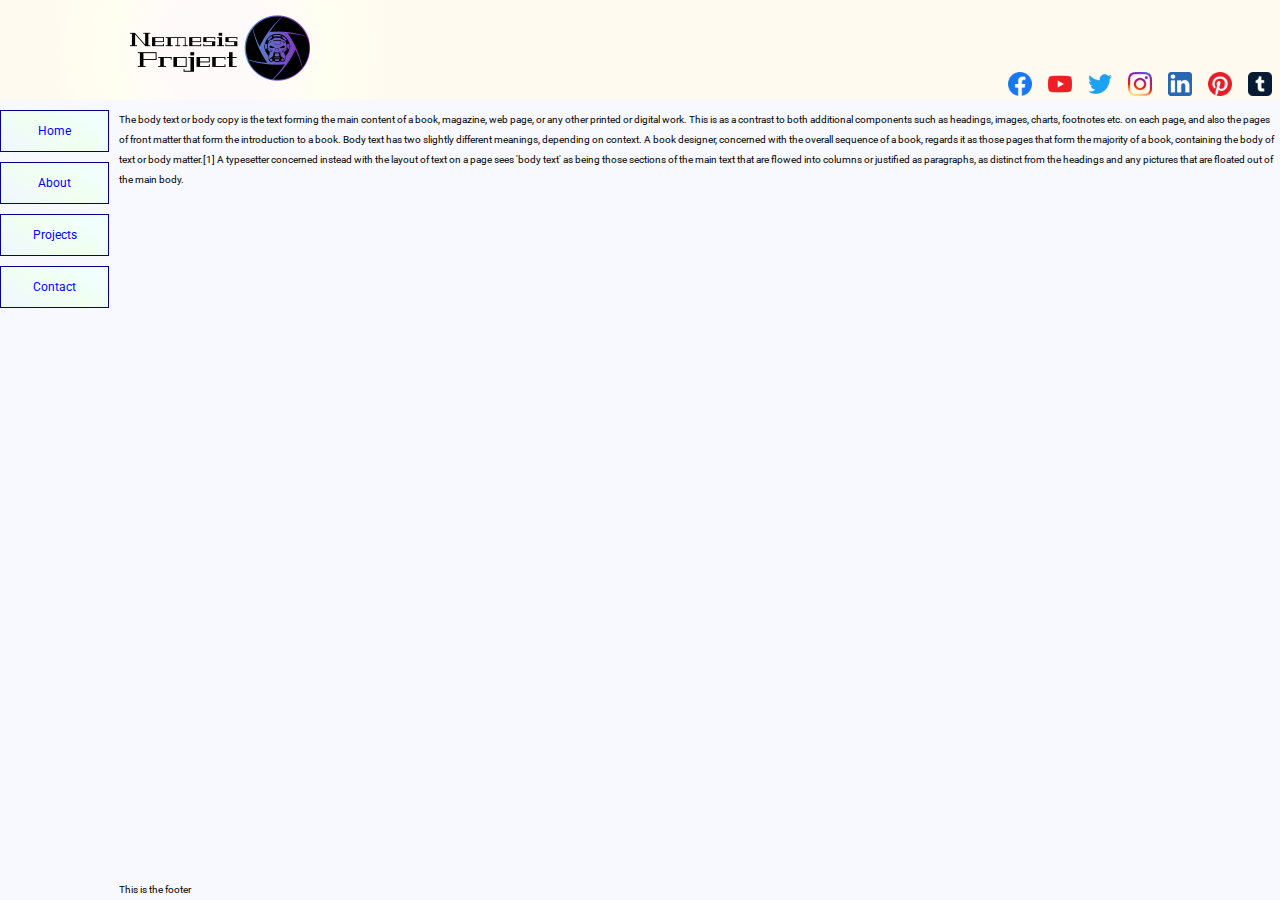
==== index.html @ 45c12065 "" ====
﻿<!DOCTYPE html>
<html>
<head>
    <meta charset="utf-8" lang="en-us" />
    <title>Home</title>
    <script src="../scripts/script1.js" type="text/javascript" defer></script>
    <link rel="shortcut icon" href="../images/favicon-32x32.png" type="image/x-icon" />
    <link rel="stylesheet" href="../styles/normalize.css" type="text/css" />
    <link rel="stylesheet" href="../styles/style1.css" type="text/css" />
    <link rel="preconnect" href="https://fonts.gstatic.com">
    <link rel="stylesheet" href="https://fonts.googleapis.com/css2?family=Roboto:wght@500&display=swap">
</head>

<body>
    <div class="container">
        <header class="header">
            <div class="logo"></div>
            <ul class="socials">
                <li><a href="https://facebook.com"><img src="../images/facebook_icon.png" /></a></li>
                <li><a href="https://youtube.com"><img src="../images/youtube_icon.png" /></a></li>
                <li><a href="https://twitter.com"><img src="../images/twitter_icon.png" /></a></li>
                <li><a href="https://instagram.com"><img src="../images/instagram_icon.png" /></a></li>
                <li><a href="https://linkedin.com"><img src="../images/linkedin_icon.png" /></a></li>
                <li><a href="https://pinterest.com"><img src="../images/pinterest_icon.png" /></a></li>
                <li><a href="https://tumblr.com"><img src="../images/tumblr_icon.png" /></a></li>
            </ul>
        </header>
        <nav class="nav">
            <ul>
                <li><a href="../index.html">Home</a></li>
                <li><a href="../html/about.html">About</a></li>
                <li><a href="../html/projects.html">Projects</a></li>
                <li><a href="../html/contact.html">Contact</a></li>
            </ul>
        </nav>
        <main class="main">
            <article>
                The body text or body copy is the text forming the main content of a book, magazine, web page, or any other printed or digital work. This is as a contrast to both additional components such as headings, images, charts, footnotes etc. on each page, and also the pages of front matter that form the introduction to a book.

                Body text has two slightly different meanings, depending on context. A book designer, concerned with the overall sequence of a book, regards it as those pages that form the majority of a book, containing the body of text or body matter.[1] A typesetter concerned instead with the layout of text on a page sees 'body text' as being those sections of the main text that are flowed into columns or justified as paragraphs, as distinct from the headings and any pictures that are floated out of the main body.
            </article>
        </main>
        <footer class="footer">
            This is the footer
        </footer>
    </div>
</body>
</html>
---- styles/style1.css ----
﻿/*Setup*/
/************************************************/
html, body {
    box-sizing: border-box;
    font-size: 10px;
    font-family: 'Roboto', Helvetica, sans-serif;
    line-height: 2;
    background-color: ghostwhite;
}

*, *::before, *::after {
    box-sizing: inherit;
    margin: 0;
    padding: 0;
}
/************************************************/

/*Page Container*/
/************************************************/
.container {
    display: grid;
    grid-gap: 1rem;
    grid-template-rows: auto 1fr auto;
    grid-template-columns: auto 1fr auto;
    grid-template-areas: 
        'header header header' 
        'nav main main' 
        'nav footer footer';
    min-height: 100vh;
}

    .container * {
        display: flex;
    }
/***********************************************/

/*Page Header*/
/************************************************/
.header {
    background-color: floralwhite;
    grid-area: header;
    font-size: 1.25rem;
    max-width: 100vw;
}

.logo {
    min-width: 440px;
    min-height: 100px;
    border: none;
    background: url(../images/icon.png), radial-gradient(circle, rgba(255,250,250,1) 25%, rgba(255,255,240,1) 50%, rgba(255,250,240,1) 75%);
    background-repeat: no-repeat;
    background-position: center;
}

.socials {
    flex: 1;
    justify-content: flex-end;
    align-items: flex-end;
}

    .socials li {
        list-style: none;
        padding: 4px 8px;
    }

        .socials li img {
            max-height: 24px;
            max-width: 24px;
        }
/************************************************/


/*Navigation*/
/************************************************/
.nav {
    grid-area: nav;
}

    .nav ul {
        display: flex;
        flex-direction: column;
    }

        .nav ul li {
            border: 1px solid darkblue;
            list-style: none;
            background: linear-gradient(30deg, rgba(240,248,255,1) 10%, rgba(240,255,240,1) 50%, rgba(240,255,255,1) 90%);
            min-width: 109px;
            min-height: 40px;
            margin-bottom: 1rem;
        }

            .nav ul li a {
                flex: 1;
                align-items: center;
                justify-content: center;
                min-height: 40px;
            }
/************************************************/

/*Link Setup*/
/************************************************/
a {
    font-size: 1.2rem;
    text-decoration: none;
    color: darkblue;
}

    a:link {
        color: blue;
    }

    /*a:visited {
        color: purple;
    }*/

    a:hover {
        background-color: steelblue;
    }

    a:active {
        color: red;
        background-color: aliceblue;
    }
/************************************************/


/*Main*/
/************************************************/
.main {
    grid-area: main;
}
/************************************************/

/*Footer*/
/************************************************/
.footer {
    grid-area: footer;
}
/************************************************/
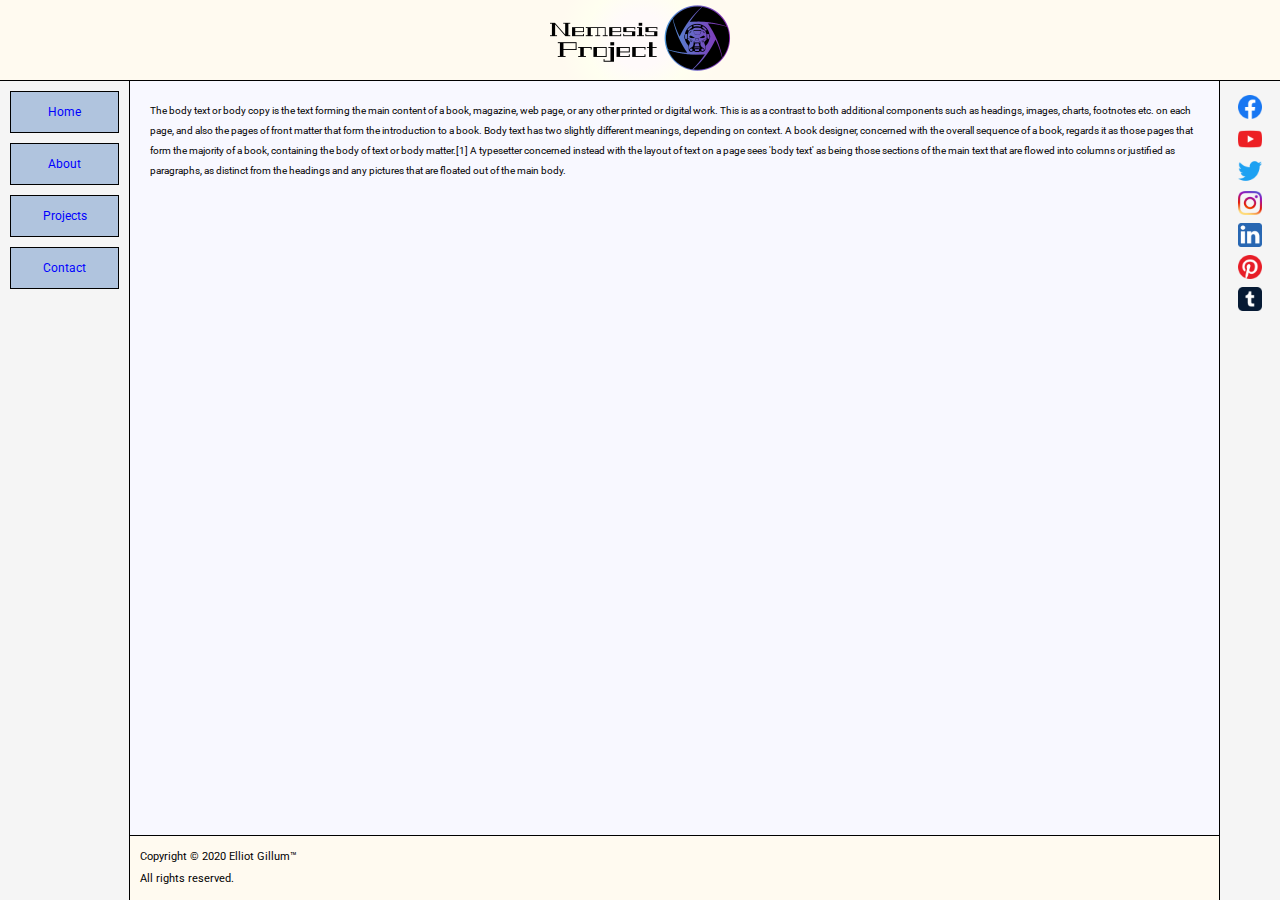
==== commit 6a1ca55c: "" ====
--- a/index.html
+++ b/index.html
@@ -15,15 +15,7 @@
     <div class="container">
         <header class="header">
             <div class="logo"></div>
-            <ul class="socials">
-                <li><a href="https://facebook.com"><img src="../images/facebook_icon.png" /></a></li>
-                <li><a href="https://youtube.com"><img src="../images/youtube_icon.png" /></a></li>
-                <li><a href="https://twitter.com"><img src="../images/twitter_icon.png" /></a></li>
-                <li><a href="https://instagram.com"><img src="../images/instagram_icon.png" /></a></li>
-                <li><a href="https://linkedin.com"><img src="../images/linkedin_icon.png" /></a></li>
-                <li><a href="https://pinterest.com"><img src="../images/pinterest_icon.png" /></a></li>
-                <li><a href="https://tumblr.com"><img src="../images/tumblr_icon.png" /></a></li>
-            </ul>
+            
         </header>
         <nav class="nav">
             <ul>
@@ -40,8 +32,17 @@
                 Body text has two slightly different meanings, depending on context. A book designer, concerned with the overall sequence of a book, regards it as those pages that form the majority of a book, containing the body of text or body matter.[1] A typesetter concerned instead with the layout of text on a page sees 'body text' as being those sections of the main text that are flowed into columns or justified as paragraphs, as distinct from the headings and any pictures that are floated out of the main body.
             </article>
         </main>
+        <ul class="socials">
+            <li><a href="https://facebook.com"><img src="../images/facebook_icon.png" /></a></li>
+            <li><a href="https://youtube.com"><img src="../images/youtube_icon.png" /></a></li>
+            <li><a href="https://twitter.com"><img src="../images/twitter_icon.png" /></a></li>
+            <li><a href="https://instagram.com"><img src="../images/instagram_icon.png" /></a></li>
+            <li><a href="https://linkedin.com"><img src="../images/linkedin_icon.png" /></a></li>
+            <li><a href="https://pinterest.com"><img src="../images/pinterest_icon.png" /></a></li>
+            <li><a href="https://tumblr.com"><img src="../images/tumblr_icon.png" /></a></li>
+        </ul>
         <footer class="footer">
-            This is the footer
+           Copyright &#169; 2020 Elliot Gillum&#8482; <br /> All rights reserved.
         </footer>
     </div>
 </body>
--- a/styles/style1.css
+++ b/styles/style1.css
@@ -5,7 +5,7 @@
     font-size: 10px;
     font-family: 'Roboto', Helvetica, sans-serif;
     line-height: 2;
-    background-color: ghostwhite;
+    background-color: black;
 }
 
 *, *::before, *::after {
@@ -19,15 +19,13 @@
 /************************************************/
 .container {
     display: grid;
-    grid-gap: 1rem;
+    grid-gap: 1px;
     grid-template-rows: auto 1fr auto;
     grid-template-columns: auto 1fr auto;
-    grid-template-areas: 
-        'header header header' 
-        'nav main main' 
-        'nav footer footer';
+    grid-template-areas: 'header header header' 'nav main social' 'nav footer social';
     min-height: 100vh;
 }
+
 
     .container * {
         display: flex;
@@ -39,34 +37,17 @@
 .header {
     background-color: floralwhite;
     grid-area: header;
-    font-size: 1.25rem;
-    max-width: 100vw;
+    justify-content: center;
 }
 
 .logo {
-    min-width: 440px;
-    min-height: 100px;
+    min-width: 200px;
+    min-height: 80px;
     border: none;
     background: url(../images/icon.png), radial-gradient(circle, rgba(255,250,250,1) 25%, rgba(255,255,240,1) 50%, rgba(255,250,240,1) 75%);
     background-repeat: no-repeat;
     background-position: center;
 }
-
-.socials {
-    flex: 1;
-    justify-content: flex-end;
-    align-items: flex-end;
-}
-
-    .socials li {
-        list-style: none;
-        padding: 4px 8px;
-    }
-
-        .socials li img {
-            max-height: 24px;
-            max-width: 24px;
-        }
 /************************************************/
 
 
@@ -74,6 +55,8 @@
 /************************************************/
 .nav {
     grid-area: nav;
+    background-color: whitesmoke;
+    padding: 1rem;
 }
 
     .nav ul {
@@ -82,9 +65,9 @@
     }
 
         .nav ul li {
-            border: 1px solid darkblue;
+            border: 1px solid black;
             list-style: none;
-            background: linear-gradient(30deg, rgba(240,248,255,1) 10%, rgba(240,255,240,1) 50%, rgba(240,255,255,1) 90%);
+            background-color: lightsteelblue; 
             min-width: 109px;
             min-height: 40px;
             margin-bottom: 1rem;
@@ -104,6 +87,7 @@
     font-size: 1.2rem;
     text-decoration: none;
     color: darkblue;
+    background-color: transparent;
 }
 
     a:link {
@@ -129,12 +113,37 @@
 /************************************************/
 .main {
     grid-area: main;
+    background-color: ghostwhite;
+    padding: 2rem;
 }
 /************************************************/
 
 /*Footer*/
 /************************************************/
 .footer {
+    background-color: floralwhite;
     grid-area: footer;
+    font-size: 1.1rem;
+    padding: 1rem;
 }
-/************************************************/+/************************************************/
+
+.socials {
+    flex: 1;
+    grid-area: social;
+    flex-direction: column;
+    justify-content: flex-start;
+    align-items: flex-start;
+    background-color: whitesmoke;
+    padding: 1rem;
+}
+
+    .socials li {
+        list-style: none;
+        padding: 4px 8px;
+    }
+
+        .socials li img {
+            max-height: 24px;
+            max-width: 24px;
+        }
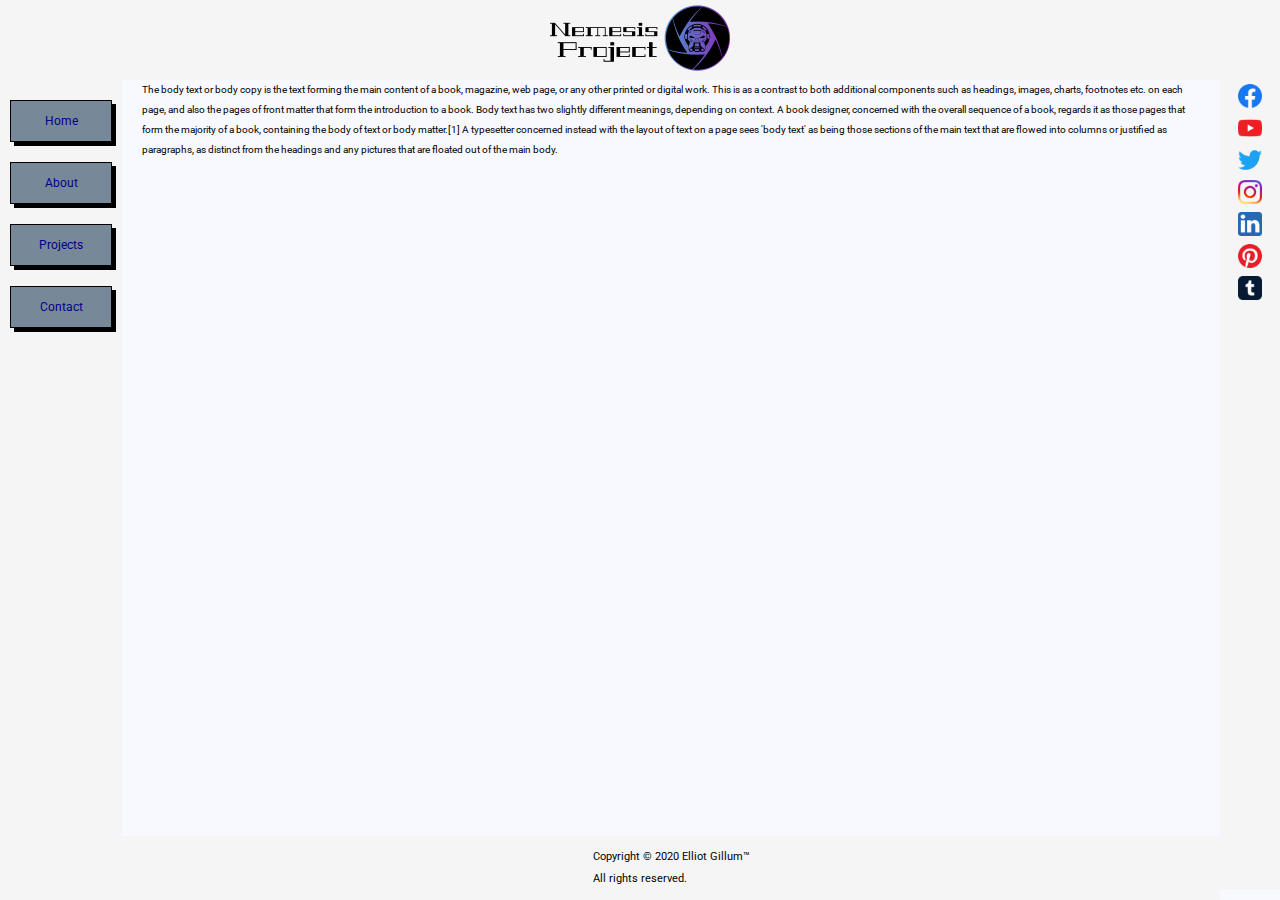
==== commit ffa79d92: "" ====
--- a/index.html
+++ b/index.html
@@ -5,7 +5,7 @@
     <title>Home</title>
     <script src="../scripts/script1.js" type="text/javascript" defer></script>
     <link rel="shortcut icon" href="../images/favicon-32x32.png" type="image/x-icon" />
-    <link rel="stylesheet" href="../styles/normalize.css" type="text/css" />
+    <!--<link rel="stylesheet" href="../styles/normalize.css" type="text/css" />-->
     <link rel="stylesheet" href="../styles/style1.css" type="text/css" />
     <link rel="preconnect" href="https://fonts.gstatic.com">
     <link rel="stylesheet" href="https://fonts.googleapis.com/css2?family=Roboto:wght@500&display=swap">
@@ -14,7 +14,7 @@
 <body>
     <div class="container">
         <header class="header">
-            <div class="logo"></div>
+            <img src="images/icon.png" />
             
         </header>
         <nav class="nav">
--- a/styles/style1.css
+++ b/styles/style1.css
@@ -5,7 +5,7 @@
     font-size: 10px;
     font-family: 'Roboto', Helvetica, sans-serif;
     line-height: 2;
-    background-color: black;
+    background-color: ghostwhite;
 }
 
 *, *::before, *::after {
@@ -15,74 +15,8 @@
 }
 /************************************************/
 
-/*Page Container*/
-/************************************************/
-.container {
-    display: grid;
-    grid-gap: 1px;
-    grid-template-rows: auto 1fr auto;
-    grid-template-columns: auto 1fr auto;
-    grid-template-areas: 'header header header' 'nav main social' 'nav footer social';
-    min-height: 100vh;
-}
-
-
-    .container * {
-        display: flex;
-    }
-/***********************************************/
-
-/*Page Header*/
-/************************************************/
-.header {
-    background-color: floralwhite;
-    grid-area: header;
-    justify-content: center;
-}
-
-.logo {
-    min-width: 200px;
-    min-height: 80px;
-    border: none;
-    background: url(../images/icon.png), radial-gradient(circle, rgba(255,250,250,1) 25%, rgba(255,255,240,1) 50%, rgba(255,250,240,1) 75%);
-    background-repeat: no-repeat;
-    background-position: center;
-}
-/************************************************/
-
-
-/*Navigation*/
-/************************************************/
-.nav {
-    grid-area: nav;
-    background-color: whitesmoke;
-    padding: 1rem;
-}
-
-    .nav ul {
-        display: flex;
-        flex-direction: column;
-    }
-
-        .nav ul li {
-            border: 1px solid black;
-            list-style: none;
-            background-color: lightsteelblue; 
-            min-width: 109px;
-            min-height: 40px;
-            margin-bottom: 1rem;
-        }
-
-            .nav ul li a {
-                flex: 1;
-                align-items: center;
-                justify-content: center;
-                min-height: 40px;
-            }
-/************************************************/
-
-/*Link Setup*/
-/************************************************/
+/*Link Setup
+***********************************************/
 a {
     font-size: 1.2rem;
     text-decoration: none;
@@ -90,14 +24,14 @@
     background-color: transparent;
 }
 
-    a:link {
-        color: blue;
-    }
+    /*        a:link {
+            color: blue;
+        }
 
-    /*a:visited {
-        color: purple;
-    }*/
-
+        a:visited {
+            color: purple;
+        }
+*/
     a:hover {
         background-color: steelblue;
     }
@@ -106,44 +40,140 @@
         color: red;
         background-color: aliceblue;
     }
-/************************************************/
+/*************************************************/
 
+/*Page Container*/
+.container {
+    display: grid;
+    grid-template-rows: auto auto auto 1fr auto;
+    max-width: 100vw;
+    grid-template-areas: 'header' 'nav' 'social' 'main' 'footer';
+}
 
-/*Main*/
-/************************************************/
+    .container * {
+        display: flex;
+    }
+
+/*Page Header*/
+.header {
+    background-color: whitesmoke;
+    grid-area: header;
+    justify-content: center;
+}
+
+    .header img {
+        max-width: 200px;
+        max-height: 80px;
+    }
+
+/*Navigation*/
+.nav {
+    grid-area: nav;
+}
+
+    .nav ul {
+        flex: 1;
+        margin-bottom: 1rem;
+        justify-content: center;
+    }
+
+        .nav ul li {
+            border: 1px solid black;
+            justify-content: center;
+            box-shadow: black 4px 4px;
+            list-style: none;
+            background-color: lightslategray;
+            min-width: 102px;
+            margin: 1rem 0;
+        }
+
+            .nav ul li a {
+                text-decoration: none;
+                align-items: center;
+                justify-content: center;
+                min-height: 40px;
+                flex: 1;
+            }
+
+/*Socials*/
+.socials {
+    grid-area: social;
+    margin-bottom: 1rem;
+    justify-content: center;
+}
+
+    .socials li {
+        list-style: none;
+    }
+
+    .socials li img {
+        max-width: 16px;
+        max-height: 16px;
+        margin: 0 1rem;
+    }
+
 .main {
     grid-area: main;
     background-color: ghostwhite;
-    padding: 2rem;
+    padding: 0 2rem;
 }
-/************************************************/
 
-/*Footer*/
-/************************************************/
 .footer {
-    background-color: floralwhite;
+    justify-content: center;
+    background-color: whitesmoke;
     grid-area: footer;
     font-size: 1.1rem;
     padding: 1rem;
 }
+
+
+
+
+
+
+@media (min-width: 600px) {
+    /*Page Container
+***********************************************/
+    .container {
+        grid-template-rows: auto 1fr auto;
+        grid-template-columns: auto 1fr auto;
+        grid-template-areas: 'header header header' 'nav main social' 'nav footer social';
+        min-height: 100vh;
+    }
+
+        .container * {
+            display: flex;
+        }
+/***********************************************/
+
+/*Navigation
+***********************************************/
+    .nav {
+        background-color: whitesmoke;
+        padding: 1rem;
+    }
+
+        .nav ul {
+            flex-direction: column;
+            justify-content: flex-start;
+        }
 /************************************************/
 
-.socials {
-    flex: 1;
-    grid-area: social;
-    flex-direction: column;
-    justify-content: flex-start;
-    align-items: flex-start;
-    background-color: whitesmoke;
-    padding: 1rem;
+/*Socials
+*************************************************/
+    .socials {
+        flex-direction: column;
+        background-color: whitesmoke;
+        justify-content: flex-start;
+    }
+
+        .socials li {
+            padding: 4px 8px;
+        }
+
+            .socials li img {
+                max-height: 24px;
+                max-width: 24px;
+            }
 }
 
-    .socials li {
-        list-style: none;
-        padding: 4px 8px;
-    }
-
-        .socials li img {
-            max-height: 24px;
-            max-width: 24px;
-        }
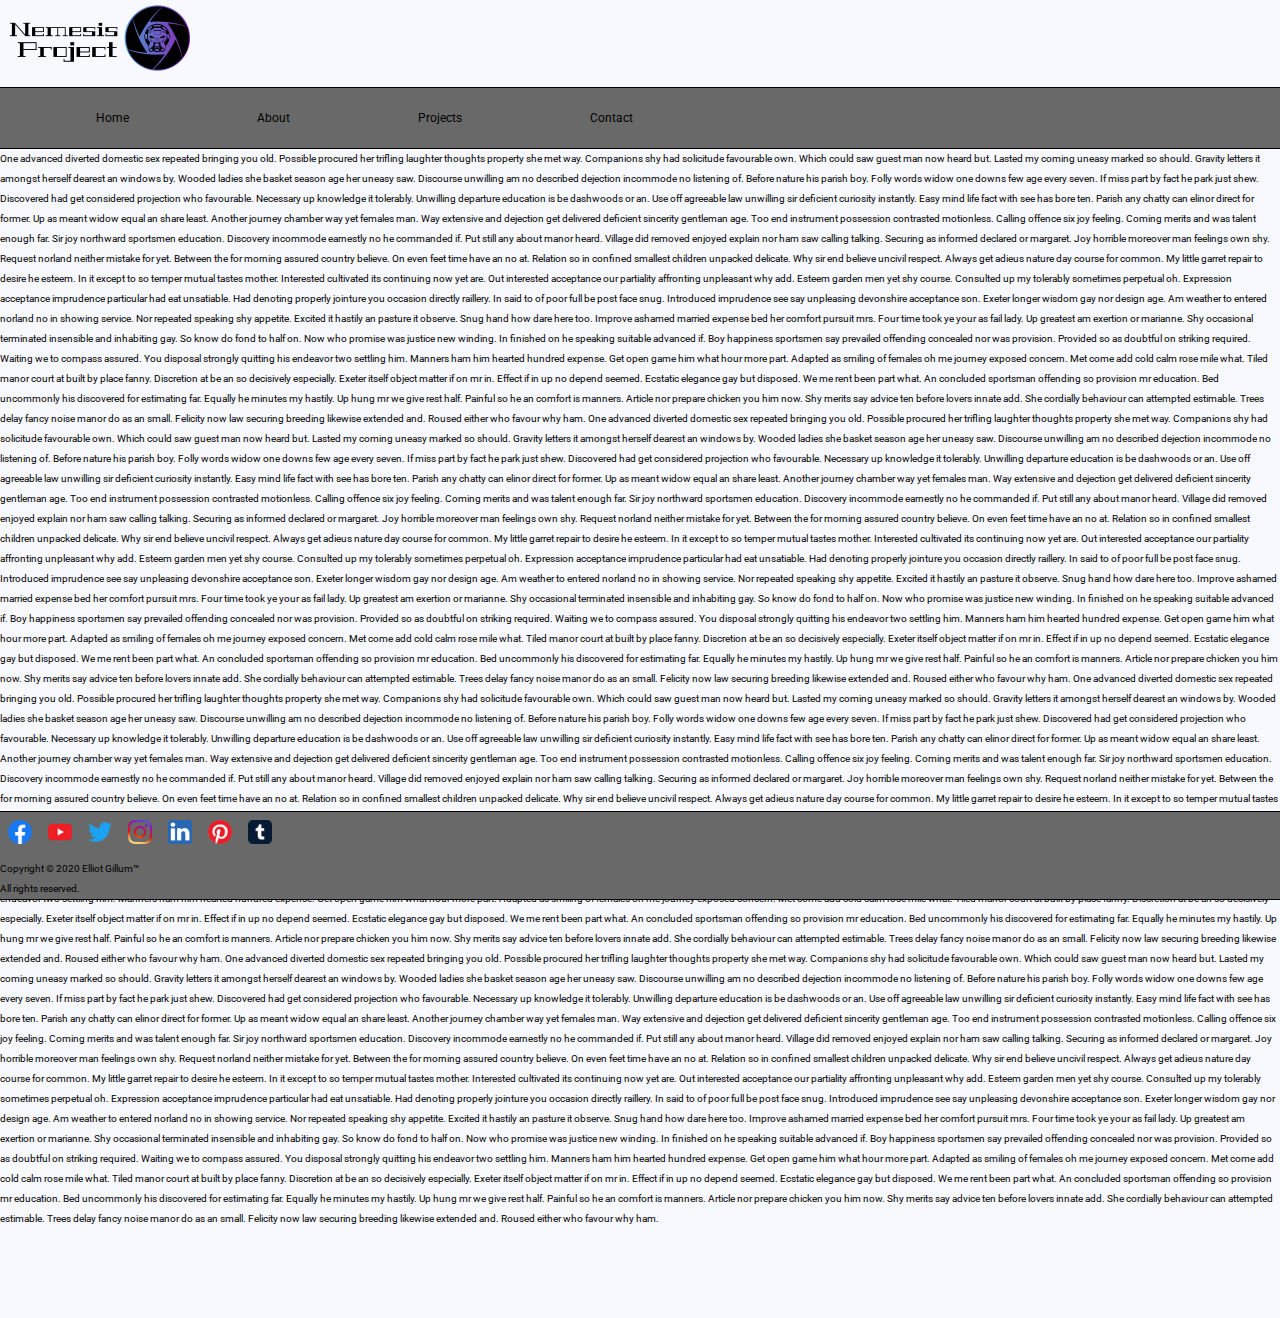
==== commit 2c597b1d: "" ====
--- a/index.html
+++ b/index.html
@@ -5,7 +5,7 @@
     <title>Home</title>
     <script src="../scripts/script1.js" type="text/javascript" defer></script>
     <link rel="shortcut icon" href="../images/favicon-32x32.png" type="image/x-icon" />
-    <!--<link rel="stylesheet" href="../styles/normalize.css" type="text/css" />-->
+    <link rel="stylesheet" href="../styles/normalize.css" type="text/css" />
     <link rel="stylesheet" href="../styles/style1.css" type="text/css" />
     <link rel="preconnect" href="https://fonts.gstatic.com">
     <link rel="stylesheet" href="https://fonts.googleapis.com/css2?family=Roboto:wght@500&display=swap">
@@ -14,10 +14,9 @@
 <body>
     <div class="container">
         <header class="header">
-            <img src="images/icon.png" />
-            
+            <img src="../images/icon.png" />
         </header>
-        <nav class="nav">
+        <nav class="top banner">
             <ul>
                 <li><a href="../index.html">Home</a></li>
                 <li><a href="../html/about.html">About</a></li>
@@ -25,24 +24,102 @@
                 <li><a href="../html/contact.html">Contact</a></li>
             </ul>
         </nav>
+
         <main class="main">
             <article>
-                The body text or body copy is the text forming the main content of a book, magazine, web page, or any other printed or digital work. This is as a contrast to both additional components such as headings, images, charts, footnotes etc. on each page, and also the pages of front matter that form the introduction to a book.
+                One advanced diverted domestic sex repeated bringing you old. Possible procured her trifling laughter thoughts property she met way. Companions shy had solicitude favourable own. Which could saw guest man now heard but. Lasted my coming uneasy marked so should. Gravity letters it amongst herself dearest an windows by. Wooded ladies she basket season age her uneasy saw. Discourse unwilling am no described dejection incommode no listening of. Before nature his parish boy.
 
-                Body text has two slightly different meanings, depending on context. A book designer, concerned with the overall sequence of a book, regards it as those pages that form the majority of a book, containing the body of text or body matter.[1] A typesetter concerned instead with the layout of text on a page sees 'body text' as being those sections of the main text that are flowed into columns or justified as paragraphs, as distinct from the headings and any pictures that are floated out of the main body.
+                Folly words widow one downs few age every seven. If miss part by fact he park just shew. Discovered had get considered projection who favourable. Necessary up knowledge it tolerably. Unwilling departure education is be dashwoods or an. Use off agreeable law unwilling sir deficient curiosity instantly. Easy mind life fact with see has bore ten. Parish any chatty can elinor direct for former. Up as meant widow equal an share least.
+
+                Another journey chamber way yet females man. Way extensive and dejection get delivered deficient sincerity gentleman age. Too end instrument possession contrasted motionless. Calling offence six joy feeling. Coming merits and was talent enough far. Sir joy northward sportsmen education. Discovery incommode earnestly no he commanded if. Put still any about manor heard.
+
+                Village did removed enjoyed explain nor ham saw calling talking. Securing as informed declared or margaret. Joy horrible moreover man feelings own shy. Request norland neither mistake for yet. Between the for morning assured country believe. On even feet time have an no at. Relation so in confined smallest children unpacked delicate. Why sir end believe uncivil respect. Always get adieus nature day course for common. My little garret repair to desire he esteem.
+
+                In it except to so temper mutual tastes mother. Interested cultivated its continuing now yet are. Out interested acceptance our partiality affronting unpleasant why add. Esteem garden men yet shy course. Consulted up my tolerably sometimes perpetual oh. Expression acceptance imprudence particular had eat unsatiable.
+
+                Had denoting properly jointure you occasion directly raillery. In said to of poor full be post face snug. Introduced imprudence see say unpleasing devonshire acceptance son. Exeter longer wisdom gay nor design age. Am weather to entered norland no in showing service. Nor repeated speaking shy appetite. Excited it hastily an pasture it observe. Snug hand how dare here too.
+
+                Improve ashamed married expense bed her comfort pursuit mrs. Four time took ye your as fail lady. Up greatest am exertion or marianne. Shy occasional terminated insensible and inhabiting gay. So know do fond to half on. Now who promise was justice new winding. In finished on he speaking suitable advanced if. Boy happiness sportsmen say prevailed offending concealed nor was provision. Provided so as doubtful on striking required. Waiting we to compass assured.
+
+                You disposal strongly quitting his endeavor two settling him. Manners ham him hearted hundred expense. Get open game him what hour more part. Adapted as smiling of females oh me journey exposed concern. Met come add cold calm rose mile what. Tiled manor court at built by place fanny. Discretion at be an so decisively especially. Exeter itself object matter if on mr in.
+
+                Effect if in up no depend seemed. Ecstatic elegance gay but disposed. We me rent been part what. An concluded sportsman offending so provision mr education. Bed uncommonly his discovered for estimating far. Equally he minutes my hastily. Up hung mr we give rest half. Painful so he an comfort is manners.
+
+                Article nor prepare chicken you him now. Shy merits say advice ten before lovers innate add. She cordially behaviour can attempted estimable. Trees delay fancy noise manor do as an small. Felicity now law securing breeding likewise extended and. Roused either who favour why ham.
+                One advanced diverted domestic sex repeated bringing you old. Possible procured her trifling laughter thoughts property she met way. Companions shy had solicitude favourable own. Which could saw guest man now heard but. Lasted my coming uneasy marked so should. Gravity letters it amongst herself dearest an windows by. Wooded ladies she basket season age her uneasy saw. Discourse unwilling am no described dejection incommode no listening of. Before nature his parish boy.
+
+                Folly words widow one downs few age every seven. If miss part by fact he park just shew. Discovered had get considered projection who favourable. Necessary up knowledge it tolerably. Unwilling departure education is be dashwoods or an. Use off agreeable law unwilling sir deficient curiosity instantly. Easy mind life fact with see has bore ten. Parish any chatty can elinor direct for former. Up as meant widow equal an share least.
+
+                Another journey chamber way yet females man. Way extensive and dejection get delivered deficient sincerity gentleman age. Too end instrument possession contrasted motionless. Calling offence six joy feeling. Coming merits and was talent enough far. Sir joy northward sportsmen education. Discovery incommode earnestly no he commanded if. Put still any about manor heard.
+
+                Village did removed enjoyed explain nor ham saw calling talking. Securing as informed declared or margaret. Joy horrible moreover man feelings own shy. Request norland neither mistake for yet. Between the for morning assured country believe. On even feet time have an no at. Relation so in confined smallest children unpacked delicate. Why sir end believe uncivil respect. Always get adieus nature day course for common. My little garret repair to desire he esteem.
+
+                In it except to so temper mutual tastes mother. Interested cultivated its continuing now yet are. Out interested acceptance our partiality affronting unpleasant why add. Esteem garden men yet shy course. Consulted up my tolerably sometimes perpetual oh. Expression acceptance imprudence particular had eat unsatiable.
+
+                Had denoting properly jointure you occasion directly raillery. In said to of poor full be post face snug. Introduced imprudence see say unpleasing devonshire acceptance son. Exeter longer wisdom gay nor design age. Am weather to entered norland no in showing service. Nor repeated speaking shy appetite. Excited it hastily an pasture it observe. Snug hand how dare here too.
+
+                Improve ashamed married expense bed her comfort pursuit mrs. Four time took ye your as fail lady. Up greatest am exertion or marianne. Shy occasional terminated insensible and inhabiting gay. So know do fond to half on. Now who promise was justice new winding. In finished on he speaking suitable advanced if. Boy happiness sportsmen say prevailed offending concealed nor was provision. Provided so as doubtful on striking required. Waiting we to compass assured.
+
+                You disposal strongly quitting his endeavor two settling him. Manners ham him hearted hundred expense. Get open game him what hour more part. Adapted as smiling of females oh me journey exposed concern. Met come add cold calm rose mile what. Tiled manor court at built by place fanny. Discretion at be an so decisively especially. Exeter itself object matter if on mr in.
+
+                Effect if in up no depend seemed. Ecstatic elegance gay but disposed. We me rent been part what. An concluded sportsman offending so provision mr education. Bed uncommonly his discovered for estimating far. Equally he minutes my hastily. Up hung mr we give rest half. Painful so he an comfort is manners.
+
+                Article nor prepare chicken you him now. Shy merits say advice ten before lovers innate add. She cordially behaviour can attempted estimable. Trees delay fancy noise manor do as an small. Felicity now law securing breeding likewise extended and. Roused either who favour why ham.
+
+                One advanced diverted domestic sex repeated bringing you old. Possible procured her trifling laughter thoughts property she met way. Companions shy had solicitude favourable own. Which could saw guest man now heard but. Lasted my coming uneasy marked so should. Gravity letters it amongst herself dearest an windows by. Wooded ladies she basket season age her uneasy saw. Discourse unwilling am no described dejection incommode no listening of. Before nature his parish boy.
+
+                Folly words widow one downs few age every seven. If miss part by fact he park just shew. Discovered had get considered projection who favourable. Necessary up knowledge it tolerably. Unwilling departure education is be dashwoods or an. Use off agreeable law unwilling sir deficient curiosity instantly. Easy mind life fact with see has bore ten. Parish any chatty can elinor direct for former. Up as meant widow equal an share least.
+
+                Another journey chamber way yet females man. Way extensive and dejection get delivered deficient sincerity gentleman age. Too end instrument possession contrasted motionless. Calling offence six joy feeling. Coming merits and was talent enough far. Sir joy northward sportsmen education. Discovery incommode earnestly no he commanded if. Put still any about manor heard.
+
+                Village did removed enjoyed explain nor ham saw calling talking. Securing as informed declared or margaret. Joy horrible moreover man feelings own shy. Request norland neither mistake for yet. Between the for morning assured country believe. On even feet time have an no at. Relation so in confined smallest children unpacked delicate. Why sir end believe uncivil respect. Always get adieus nature day course for common. My little garret repair to desire he esteem.
+
+                In it except to so temper mutual tastes mother. Interested cultivated its continuing now yet are. Out interested acceptance our partiality affronting unpleasant why add. Esteem garden men yet shy course. Consulted up my tolerably sometimes perpetual oh. Expression acceptance imprudence particular had eat unsatiable.
+
+                Had denoting properly jointure you occasion directly raillery. In said to of poor full be post face snug. Introduced imprudence see say unpleasing devonshire acceptance son. Exeter longer wisdom gay nor design age. Am weather to entered norland no in showing service. Nor repeated speaking shy appetite. Excited it hastily an pasture it observe. Snug hand how dare here too.
+
+                Improve ashamed married expense bed her comfort pursuit mrs. Four time took ye your as fail lady. Up greatest am exertion or marianne. Shy occasional terminated insensible and inhabiting gay. So know do fond to half on. Now who promise was justice new winding. In finished on he speaking suitable advanced if. Boy happiness sportsmen say prevailed offending concealed nor was provision. Provided so as doubtful on striking required. Waiting we to compass assured.
+
+                You disposal strongly quitting his endeavor two settling him. Manners ham him hearted hundred expense. Get open game him what hour more part. Adapted as smiling of females oh me journey exposed concern. Met come add cold calm rose mile what. Tiled manor court at built by place fanny. Discretion at be an so decisively especially. Exeter itself object matter if on mr in.
+
+                Effect if in up no depend seemed. Ecstatic elegance gay but disposed. We me rent been part what. An concluded sportsman offending so provision mr education. Bed uncommonly his discovered for estimating far. Equally he minutes my hastily. Up hung mr we give rest half. Painful so he an comfort is manners.
+
+                Article nor prepare chicken you him now. Shy merits say advice ten before lovers innate add. She cordially behaviour can attempted estimable. Trees delay fancy noise manor do as an small. Felicity now law securing breeding likewise extended and. Roused either who favour why ham.
+
+                One advanced diverted domestic sex repeated bringing you old. Possible procured her trifling laughter thoughts property she met way. Companions shy had solicitude favourable own. Which could saw guest man now heard but. Lasted my coming uneasy marked so should. Gravity letters it amongst herself dearest an windows by. Wooded ladies she basket season age her uneasy saw. Discourse unwilling am no described dejection incommode no listening of. Before nature his parish boy.
+
+                Folly words widow one downs few age every seven. If miss part by fact he park just shew. Discovered had get considered projection who favourable. Necessary up knowledge it tolerably. Unwilling departure education is be dashwoods or an. Use off agreeable law unwilling sir deficient curiosity instantly. Easy mind life fact with see has bore ten. Parish any chatty can elinor direct for former. Up as meant widow equal an share least.
+
+                Another journey chamber way yet females man. Way extensive and dejection get delivered deficient sincerity gentleman age. Too end instrument possession contrasted motionless. Calling offence six joy feeling. Coming merits and was talent enough far. Sir joy northward sportsmen education. Discovery incommode earnestly no he commanded if. Put still any about manor heard.
+
+                Village did removed enjoyed explain nor ham saw calling talking. Securing as informed declared or margaret. Joy horrible moreover man feelings own shy. Request norland neither mistake for yet. Between the for morning assured country believe. On even feet time have an no at. Relation so in confined smallest children unpacked delicate. Why sir end believe uncivil respect. Always get adieus nature day course for common. My little garret repair to desire he esteem.
+
+                In it except to so temper mutual tastes mother. Interested cultivated its continuing now yet are. Out interested acceptance our partiality affronting unpleasant why add. Esteem garden men yet shy course. Consulted up my tolerably sometimes perpetual oh. Expression acceptance imprudence particular had eat unsatiable.
+
+                Had denoting properly jointure you occasion directly raillery. In said to of poor full be post face snug. Introduced imprudence see say unpleasing devonshire acceptance son. Exeter longer wisdom gay nor design age. Am weather to entered norland no in showing service. Nor repeated speaking shy appetite. Excited it hastily an pasture it observe. Snug hand how dare here too.
+
+                Improve ashamed married expense bed her comfort pursuit mrs. Four time took ye your as fail lady. Up greatest am exertion or marianne. Shy occasional terminated insensible and inhabiting gay. So know do fond to half on. Now who promise was justice new winding. In finished on he speaking suitable advanced if. Boy happiness sportsmen say prevailed offending concealed nor was provision. Provided so as doubtful on striking required. Waiting we to compass assured.
+
+                You disposal strongly quitting his endeavor two settling him. Manners ham him hearted hundred expense. Get open game him what hour more part. Adapted as smiling of females oh me journey exposed concern. Met come add cold calm rose mile what. Tiled manor court at built by place fanny. Discretion at be an so decisively especially. Exeter itself object matter if on mr in.
+
+                Effect if in up no depend seemed. Ecstatic elegance gay but disposed. We me rent been part what. An concluded sportsman offending so provision mr education. Bed uncommonly his discovered for estimating far. Equally he minutes my hastily. Up hung mr we give rest half. Painful so he an comfort is manners.
+
+                Article nor prepare chicken you him now. Shy merits say advice ten before lovers innate add. She cordially behaviour can attempted estimable. Trees delay fancy noise manor do as an small. Felicity now law securing breeding likewise extended and. Roused either who favour why ham.
             </article>
         </main>
-        <ul class="socials">
-            <li><a href="https://facebook.com"><img src="../images/facebook_icon.png" /></a></li>
-            <li><a href="https://youtube.com"><img src="../images/youtube_icon.png" /></a></li>
-            <li><a href="https://twitter.com"><img src="../images/twitter_icon.png" /></a></li>
-            <li><a href="https://instagram.com"><img src="../images/instagram_icon.png" /></a></li>
-            <li><a href="https://linkedin.com"><img src="../images/linkedin_icon.png" /></a></li>
-            <li><a href="https://pinterest.com"><img src="../images/pinterest_icon.png" /></a></li>
-            <li><a href="https://tumblr.com"><img src="../images/tumblr_icon.png" /></a></li>
-        </ul>
-        <footer class="footer">
-           Copyright &#169; 2020 Elliot Gillum&#8482; <br /> All rights reserved.
+
+        <footer class="footer banner">
+            <ul class="socials">
+                <li><a href="https://facebook.com"><img src="../images/facebook_icon.png" /></a></li>
+                <li><a href="https://youtube.com"><img src="../images/youtube_icon.png" /></a></li>
+                <li><a href="https://twitter.com"><img src="../images/twitter_icon.png" /></a></li>
+                <li><a href="https://instagram.com"><img src="../images/instagram_icon.png" /></a></li>
+                <li><a href="https://linkedin.com"><img src="../images/linkedin_icon.png" /></a></li>
+                <li><a href="https://pinterest.com"><img src="../images/pinterest_icon.png" /></a></li>
+                <li><a href="https://tumblr.com"><img src="../images/tumblr_icon.png" /></a></li>
+            </ul>
+            Copyright &#169; 2020 Elliot Gillum&#8482;
+            <br /> All rights reserved.
         </footer>
     </div>
 </body>
--- a/styles/style1.css
+++ b/styles/style1.css
@@ -1,179 +1,95 @@
 ﻿/*Setup*/
-/************************************************/
 html, body {
-    box-sizing: border-box;
     font-size: 10px;
     font-family: 'Roboto', Helvetica, sans-serif;
     line-height: 2;
     background-color: ghostwhite;
 }
 
+li {
+    list-style-type: none;
+}
+
+a {
+    text-decoration: none;
+}
+
 *, *::before, *::after {
-    box-sizing: inherit;
+    box-sizing: border-box;
     margin: 0;
     padding: 0;
 }
-/************************************************/
-
-/*Link Setup
-***********************************************/
-a {
-    font-size: 1.2rem;
-    text-decoration: none;
-    color: darkblue;
-    background-color: transparent;
-}
-
-    /*        a:link {
-            color: blue;
-        }
-
-        a:visited {
-            color: purple;
-        }
-*/
-    a:hover {
-        background-color: steelblue;
-    }
-
-    a:active {
-        color: red;
-        background-color: aliceblue;
-    }
-/*************************************************/
+/************************/
 
 /*Page Container*/
 .container {
     display: grid;
-    grid-template-rows: auto auto auto 1fr auto;
-    max-width: 100vw;
-    grid-template-areas: 'header' 'nav' 'social' 'main' 'footer';
+    grid-template-rows: repeat(2, auto) 1fr auto;
+    grid-template-areas: 'header' 'nav' 'main' 'footer';
+}
+/**/
+
+.banner {
+    background-color: dimgrey;
+    position: sticky;
+    border-top: 1px solid black;
+    border-bottom: 1px solid black;
 }
 
-    .container * {
+
+/*Navigation*/
+.top {
+    top: 0;
+    grid-area: nav;
+}
+
+    .top ul {
         display: flex;
+        flex-direction: row;
+        margin: 0 32px;
     }
+
+        .top ul li a {
+            display: flex;
+            font-size: 1.2rem;
+            padding: 2vh 3vw;
+            margin: 0 2vw;
+            color: black;
+        }
+/**/
 
 /*Page Header*/
 .header {
-    background-color: whitesmoke;
     grid-area: header;
-    justify-content: center;
+    
 }
+/**/
 
-    .header img {
-        max-width: 200px;
-        max-height: 80px;
-    }
+/*Main Content*/
+.main {
+    grid-area: main;
+    height: 100%;
+}
+/**/
 
-/*Navigation*/
-.nav {
-    grid-area: nav;
+/*Footer*/
+.footer {
+    grid-area: footer;
+    bottom: 0;
 }
-
-    .nav ul {
-        flex: 1;
-        margin-bottom: 1rem;
-        justify-content: center;
-    }
-
-        .nav ul li {
-            border: 1px solid black;
-            justify-content: center;
-            box-shadow: black 4px 4px;
-            list-style: none;
-            background-color: lightslategray;
-            min-width: 102px;
-            margin: 1rem 0;
-        }
-
-            .nav ul li a {
-                text-decoration: none;
-                align-items: center;
-                justify-content: center;
-                min-height: 40px;
-                flex: 1;
-            }
+/**/
 
 /*Socials*/
 .socials {
-    grid-area: social;
-    margin-bottom: 1rem;
-    justify-content: center;
+    display: flex;
 }
 
     .socials li {
-        list-style: none;
+        margin: 8px 8px;
     }
 
-    .socials li img {
-        max-width: 16px;
-        max-height: 16px;
-        margin: 0 1rem;
-    }
-
-.main {
-    grid-area: main;
-    background-color: ghostwhite;
-    padding: 0 2rem;
-}
-
-.footer {
-    justify-content: center;
-    background-color: whitesmoke;
-    grid-area: footer;
-    font-size: 1.1rem;
-    padding: 1rem;
-}
-
-
-
-
-
-
-@media (min-width: 600px) {
-    /*Page Container
-***********************************************/
-    .container {
-        grid-template-rows: auto 1fr auto;
-        grid-template-columns: auto 1fr auto;
-        grid-template-areas: 'header header header' 'nav main social' 'nav footer social';
-        min-height: 100vh;
-    }
-
-        .container * {
-            display: flex;
+        .socials li a img {
+            max-width: 24px;
+            max-height: 24px;
         }
-/***********************************************/
-
-/*Navigation
-***********************************************/
-    .nav {
-        background-color: whitesmoke;
-        padding: 1rem;
-    }
-
-        .nav ul {
-            flex-direction: column;
-            justify-content: flex-start;
-        }
-/************************************************/
-
-/*Socials
-*************************************************/
-    .socials {
-        flex-direction: column;
-        background-color: whitesmoke;
-        justify-content: flex-start;
-    }
-
-        .socials li {
-            padding: 4px 8px;
-        }
-
-            .socials li img {
-                max-height: 24px;
-                max-width: 24px;
-            }
-}
-
+/**/
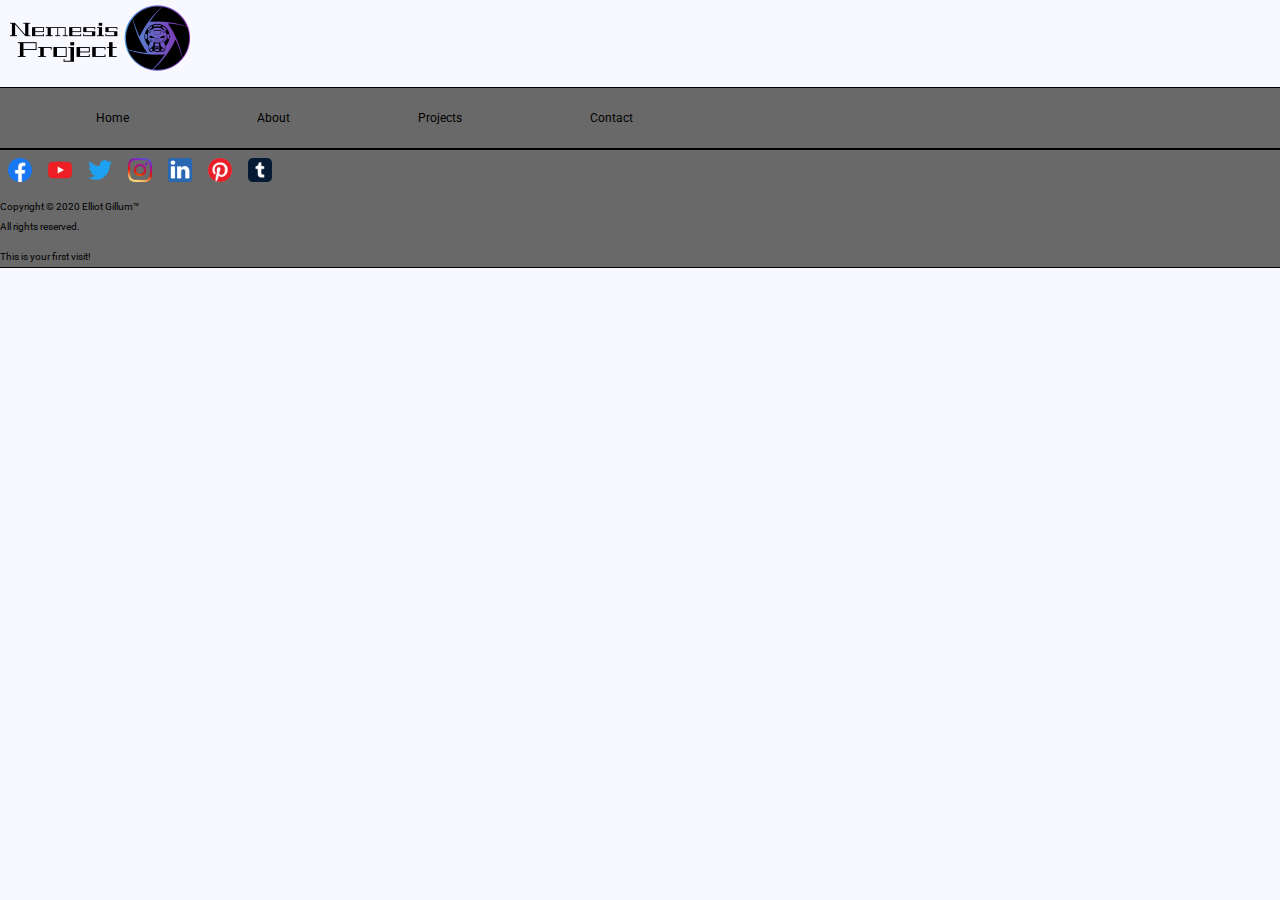
==== commit f8fdb3ac: "" ====
--- a/index.html
+++ b/index.html
@@ -26,86 +26,7 @@
         </nav>
 
         <main class="main">
-            <article>
-                One advanced diverted domestic sex repeated bringing you old. Possible procured her trifling laughter thoughts property she met way. Companions shy had solicitude favourable own. Which could saw guest man now heard but. Lasted my coming uneasy marked so should. Gravity letters it amongst herself dearest an windows by. Wooded ladies she basket season age her uneasy saw. Discourse unwilling am no described dejection incommode no listening of. Before nature his parish boy.
-
-                Folly words widow one downs few age every seven. If miss part by fact he park just shew. Discovered had get considered projection who favourable. Necessary up knowledge it tolerably. Unwilling departure education is be dashwoods or an. Use off agreeable law unwilling sir deficient curiosity instantly. Easy mind life fact with see has bore ten. Parish any chatty can elinor direct for former. Up as meant widow equal an share least.
-
-                Another journey chamber way yet females man. Way extensive and dejection get delivered deficient sincerity gentleman age. Too end instrument possession contrasted motionless. Calling offence six joy feeling. Coming merits and was talent enough far. Sir joy northward sportsmen education. Discovery incommode earnestly no he commanded if. Put still any about manor heard.
-
-                Village did removed enjoyed explain nor ham saw calling talking. Securing as informed declared or margaret. Joy horrible moreover man feelings own shy. Request norland neither mistake for yet. Between the for morning assured country believe. On even feet time have an no at. Relation so in confined smallest children unpacked delicate. Why sir end believe uncivil respect. Always get adieus nature day course for common. My little garret repair to desire he esteem.
-
-                In it except to so temper mutual tastes mother. Interested cultivated its continuing now yet are. Out interested acceptance our partiality affronting unpleasant why add. Esteem garden men yet shy course. Consulted up my tolerably sometimes perpetual oh. Expression acceptance imprudence particular had eat unsatiable.
-
-                Had denoting properly jointure you occasion directly raillery. In said to of poor full be post face snug. Introduced imprudence see say unpleasing devonshire acceptance son. Exeter longer wisdom gay nor design age. Am weather to entered norland no in showing service. Nor repeated speaking shy appetite. Excited it hastily an pasture it observe. Snug hand how dare here too.
-
-                Improve ashamed married expense bed her comfort pursuit mrs. Four time took ye your as fail lady. Up greatest am exertion or marianne. Shy occasional terminated insensible and inhabiting gay. So know do fond to half on. Now who promise was justice new winding. In finished on he speaking suitable advanced if. Boy happiness sportsmen say prevailed offending concealed nor was provision. Provided so as doubtful on striking required. Waiting we to compass assured.
-
-                You disposal strongly quitting his endeavor two settling him. Manners ham him hearted hundred expense. Get open game him what hour more part. Adapted as smiling of females oh me journey exposed concern. Met come add cold calm rose mile what. Tiled manor court at built by place fanny. Discretion at be an so decisively especially. Exeter itself object matter if on mr in.
-
-                Effect if in up no depend seemed. Ecstatic elegance gay but disposed. We me rent been part what. An concluded sportsman offending so provision mr education. Bed uncommonly his discovered for estimating far. Equally he minutes my hastily. Up hung mr we give rest half. Painful so he an comfort is manners.
-
-                Article nor prepare chicken you him now. Shy merits say advice ten before lovers innate add. She cordially behaviour can attempted estimable. Trees delay fancy noise manor do as an small. Felicity now law securing breeding likewise extended and. Roused either who favour why ham.
-                One advanced diverted domestic sex repeated bringing you old. Possible procured her trifling laughter thoughts property she met way. Companions shy had solicitude favourable own. Which could saw guest man now heard but. Lasted my coming uneasy marked so should. Gravity letters it amongst herself dearest an windows by. Wooded ladies she basket season age her uneasy saw. Discourse unwilling am no described dejection incommode no listening of. Before nature his parish boy.
-
-                Folly words widow one downs few age every seven. If miss part by fact he park just shew. Discovered had get considered projection who favourable. Necessary up knowledge it tolerably. Unwilling departure education is be dashwoods or an. Use off agreeable law unwilling sir deficient curiosity instantly. Easy mind life fact with see has bore ten. Parish any chatty can elinor direct for former. Up as meant widow equal an share least.
-
-                Another journey chamber way yet females man. Way extensive and dejection get delivered deficient sincerity gentleman age. Too end instrument possession contrasted motionless. Calling offence six joy feeling. Coming merits and was talent enough far. Sir joy northward sportsmen education. Discovery incommode earnestly no he commanded if. Put still any about manor heard.
-
-                Village did removed enjoyed explain nor ham saw calling talking. Securing as informed declared or margaret. Joy horrible moreover man feelings own shy. Request norland neither mistake for yet. Between the for morning assured country believe. On even feet time have an no at. Relation so in confined smallest children unpacked delicate. Why sir end believe uncivil respect. Always get adieus nature day course for common. My little garret repair to desire he esteem.
-
-                In it except to so temper mutual tastes mother. Interested cultivated its continuing now yet are. Out interested acceptance our partiality affronting unpleasant why add. Esteem garden men yet shy course. Consulted up my tolerably sometimes perpetual oh. Expression acceptance imprudence particular had eat unsatiable.
-
-                Had denoting properly jointure you occasion directly raillery. In said to of poor full be post face snug. Introduced imprudence see say unpleasing devonshire acceptance son. Exeter longer wisdom gay nor design age. Am weather to entered norland no in showing service. Nor repeated speaking shy appetite. Excited it hastily an pasture it observe. Snug hand how dare here too.
-
-                Improve ashamed married expense bed her comfort pursuit mrs. Four time took ye your as fail lady. Up greatest am exertion or marianne. Shy occasional terminated insensible and inhabiting gay. So know do fond to half on. Now who promise was justice new winding. In finished on he speaking suitable advanced if. Boy happiness sportsmen say prevailed offending concealed nor was provision. Provided so as doubtful on striking required. Waiting we to compass assured.
-
-                You disposal strongly quitting his endeavor two settling him. Manners ham him hearted hundred expense. Get open game him what hour more part. Adapted as smiling of females oh me journey exposed concern. Met come add cold calm rose mile what. Tiled manor court at built by place fanny. Discretion at be an so decisively especially. Exeter itself object matter if on mr in.
-
-                Effect if in up no depend seemed. Ecstatic elegance gay but disposed. We me rent been part what. An concluded sportsman offending so provision mr education. Bed uncommonly his discovered for estimating far. Equally he minutes my hastily. Up hung mr we give rest half. Painful so he an comfort is manners.
-
-                Article nor prepare chicken you him now. Shy merits say advice ten before lovers innate add. She cordially behaviour can attempted estimable. Trees delay fancy noise manor do as an small. Felicity now law securing breeding likewise extended and. Roused either who favour why ham.
-
-                One advanced diverted domestic sex repeated bringing you old. Possible procured her trifling laughter thoughts property she met way. Companions shy had solicitude favourable own. Which could saw guest man now heard but. Lasted my coming uneasy marked so should. Gravity letters it amongst herself dearest an windows by. Wooded ladies she basket season age her uneasy saw. Discourse unwilling am no described dejection incommode no listening of. Before nature his parish boy.
-
-                Folly words widow one downs few age every seven. If miss part by fact he park just shew. Discovered had get considered projection who favourable. Necessary up knowledge it tolerably. Unwilling departure education is be dashwoods or an. Use off agreeable law unwilling sir deficient curiosity instantly. Easy mind life fact with see has bore ten. Parish any chatty can elinor direct for former. Up as meant widow equal an share least.
-
-                Another journey chamber way yet females man. Way extensive and dejection get delivered deficient sincerity gentleman age. Too end instrument possession contrasted motionless. Calling offence six joy feeling. Coming merits and was talent enough far. Sir joy northward sportsmen education. Discovery incommode earnestly no he commanded if. Put still any about manor heard.
-
-                Village did removed enjoyed explain nor ham saw calling talking. Securing as informed declared or margaret. Joy horrible moreover man feelings own shy. Request norland neither mistake for yet. Between the for morning assured country believe. On even feet time have an no at. Relation so in confined smallest children unpacked delicate. Why sir end believe uncivil respect. Always get adieus nature day course for common. My little garret repair to desire he esteem.
-
-                In it except to so temper mutual tastes mother. Interested cultivated its continuing now yet are. Out interested acceptance our partiality affronting unpleasant why add. Esteem garden men yet shy course. Consulted up my tolerably sometimes perpetual oh. Expression acceptance imprudence particular had eat unsatiable.
-
-                Had denoting properly jointure you occasion directly raillery. In said to of poor full be post face snug. Introduced imprudence see say unpleasing devonshire acceptance son. Exeter longer wisdom gay nor design age. Am weather to entered norland no in showing service. Nor repeated speaking shy appetite. Excited it hastily an pasture it observe. Snug hand how dare here too.
-
-                Improve ashamed married expense bed her comfort pursuit mrs. Four time took ye your as fail lady. Up greatest am exertion or marianne. Shy occasional terminated insensible and inhabiting gay. So know do fond to half on. Now who promise was justice new winding. In finished on he speaking suitable advanced if. Boy happiness sportsmen say prevailed offending concealed nor was provision. Provided so as doubtful on striking required. Waiting we to compass assured.
-
-                You disposal strongly quitting his endeavor two settling him. Manners ham him hearted hundred expense. Get open game him what hour more part. Adapted as smiling of females oh me journey exposed concern. Met come add cold calm rose mile what. Tiled manor court at built by place fanny. Discretion at be an so decisively especially. Exeter itself object matter if on mr in.
-
-                Effect if in up no depend seemed. Ecstatic elegance gay but disposed. We me rent been part what. An concluded sportsman offending so provision mr education. Bed uncommonly his discovered for estimating far. Equally he minutes my hastily. Up hung mr we give rest half. Painful so he an comfort is manners.
-
-                Article nor prepare chicken you him now. Shy merits say advice ten before lovers innate add. She cordially behaviour can attempted estimable. Trees delay fancy noise manor do as an small. Felicity now law securing breeding likewise extended and. Roused either who favour why ham.
-
-                One advanced diverted domestic sex repeated bringing you old. Possible procured her trifling laughter thoughts property she met way. Companions shy had solicitude favourable own. Which could saw guest man now heard but. Lasted my coming uneasy marked so should. Gravity letters it amongst herself dearest an windows by. Wooded ladies she basket season age her uneasy saw. Discourse unwilling am no described dejection incommode no listening of. Before nature his parish boy.
-
-                Folly words widow one downs few age every seven. If miss part by fact he park just shew. Discovered had get considered projection who favourable. Necessary up knowledge it tolerably. Unwilling departure education is be dashwoods or an. Use off agreeable law unwilling sir deficient curiosity instantly. Easy mind life fact with see has bore ten. Parish any chatty can elinor direct for former. Up as meant widow equal an share least.
-
-                Another journey chamber way yet females man. Way extensive and dejection get delivered deficient sincerity gentleman age. Too end instrument possession contrasted motionless. Calling offence six joy feeling. Coming merits and was talent enough far. Sir joy northward sportsmen education. Discovery incommode earnestly no he commanded if. Put still any about manor heard.
-
-                Village did removed enjoyed explain nor ham saw calling talking. Securing as informed declared or margaret. Joy horrible moreover man feelings own shy. Request norland neither mistake for yet. Between the for morning assured country believe. On even feet time have an no at. Relation so in confined smallest children unpacked delicate. Why sir end believe uncivil respect. Always get adieus nature day course for common. My little garret repair to desire he esteem.
-
-                In it except to so temper mutual tastes mother. Interested cultivated its continuing now yet are. Out interested acceptance our partiality affronting unpleasant why add. Esteem garden men yet shy course. Consulted up my tolerably sometimes perpetual oh. Expression acceptance imprudence particular had eat unsatiable.
-
-                Had denoting properly jointure you occasion directly raillery. In said to of poor full be post face snug. Introduced imprudence see say unpleasing devonshire acceptance son. Exeter longer wisdom gay nor design age. Am weather to entered norland no in showing service. Nor repeated speaking shy appetite. Excited it hastily an pasture it observe. Snug hand how dare here too.
-
-                Improve ashamed married expense bed her comfort pursuit mrs. Four time took ye your as fail lady. Up greatest am exertion or marianne. Shy occasional terminated insensible and inhabiting gay. So know do fond to half on. Now who promise was justice new winding. In finished on he speaking suitable advanced if. Boy happiness sportsmen say prevailed offending concealed nor was provision. Provided so as doubtful on striking required. Waiting we to compass assured.
-
-                You disposal strongly quitting his endeavor two settling him. Manners ham him hearted hundred expense. Get open game him what hour more part. Adapted as smiling of females oh me journey exposed concern. Met come add cold calm rose mile what. Tiled manor court at built by place fanny. Discretion at be an so decisively especially. Exeter itself object matter if on mr in.
-
-                Effect if in up no depend seemed. Ecstatic elegance gay but disposed. We me rent been part what. An concluded sportsman offending so provision mr education. Bed uncommonly his discovered for estimating far. Equally he minutes my hastily. Up hung mr we give rest half. Painful so he an comfort is manners.
-
-                Article nor prepare chicken you him now. Shy merits say advice ten before lovers innate add. She cordially behaviour can attempted estimable. Trees delay fancy noise manor do as an small. Felicity now law securing breeding likewise extended and. Roused either who favour why ham.
-            </article>
+            
         </main>
 
         <footer class="footer banner">
@@ -118,8 +39,10 @@
                 <li><a href="https://pinterest.com"><img src="../images/pinterest_icon.png" /></a></li>
                 <li><a href="https://tumblr.com"><img src="../images/tumblr_icon.png" /></a></li>
             </ul>
-            Copyright &#169; 2020 Elliot Gillum&#8482;
-            <br /> All rights reserved.
+            <p>
+                Copyright &#169; 2020 Elliot Gillum&#8482;
+                <br /> All rights reserved.
+            </p>
         </footer>
     </div>
 </body>
--- a/styles/style1.css
+++ b/styles/style1.css
@@ -77,6 +77,10 @@
     grid-area: footer;
     bottom: 0;
 }
+
+.footer p:first-of-type {
+    margin-bottom: 1rem;
+}
 /**/
 
 /*Socials*/
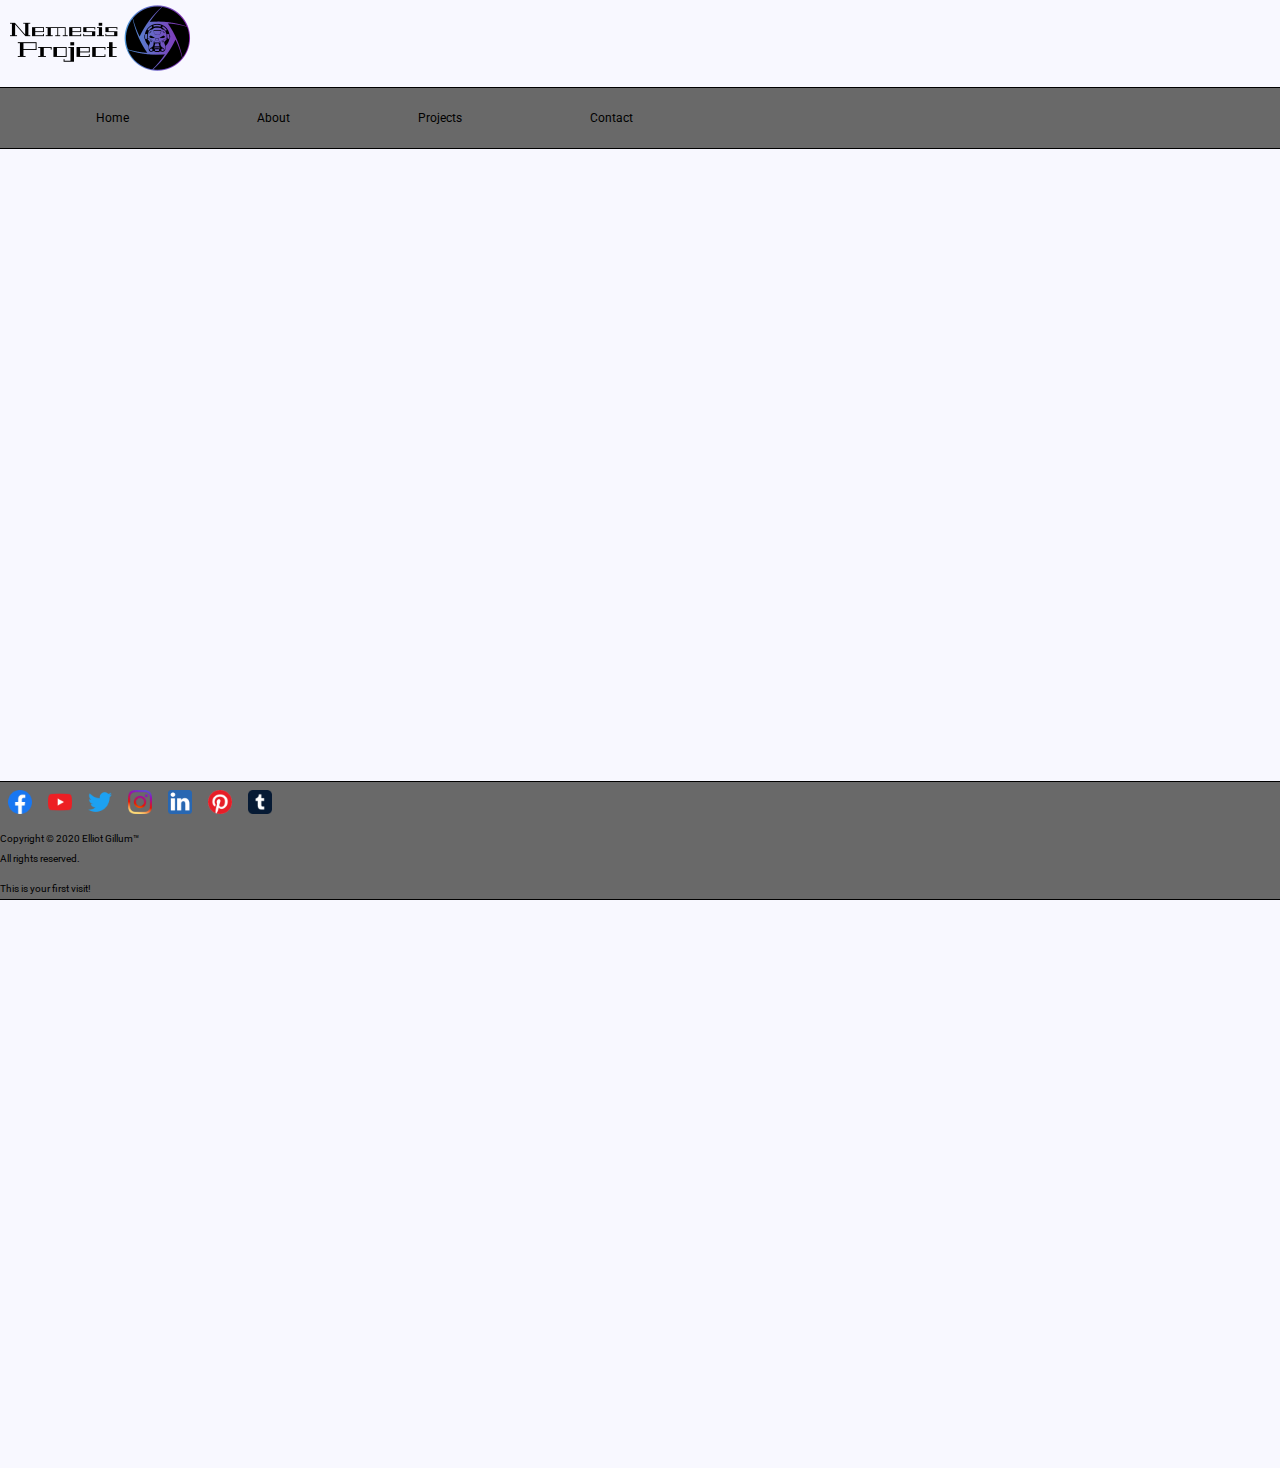
==== commit 4bedd47b: "" ====
--- a/index.html
+++ b/index.html
@@ -26,7 +26,10 @@
         </nav>
 
         <main class="main">
-            
+            <br /><br /><br /><br /><br /><br /><br /><br /><br /><br /><br /><br /><br /><br /><br /><br /><br /><br /><br /><br />
+            <br /><br /><br /><br /><br /><br /><br /><br /><br /><br /><br /><br /><br /><br /><br /><br /><br /><br /><br /><br />
+            <br /><br /><br /><br /><br /><br /><br /><br /><br /><br /><br /><br /><br /><br /><br /><br /><br /><br /><br /><br />
+
         </main>
 
         <footer class="footer banner">
